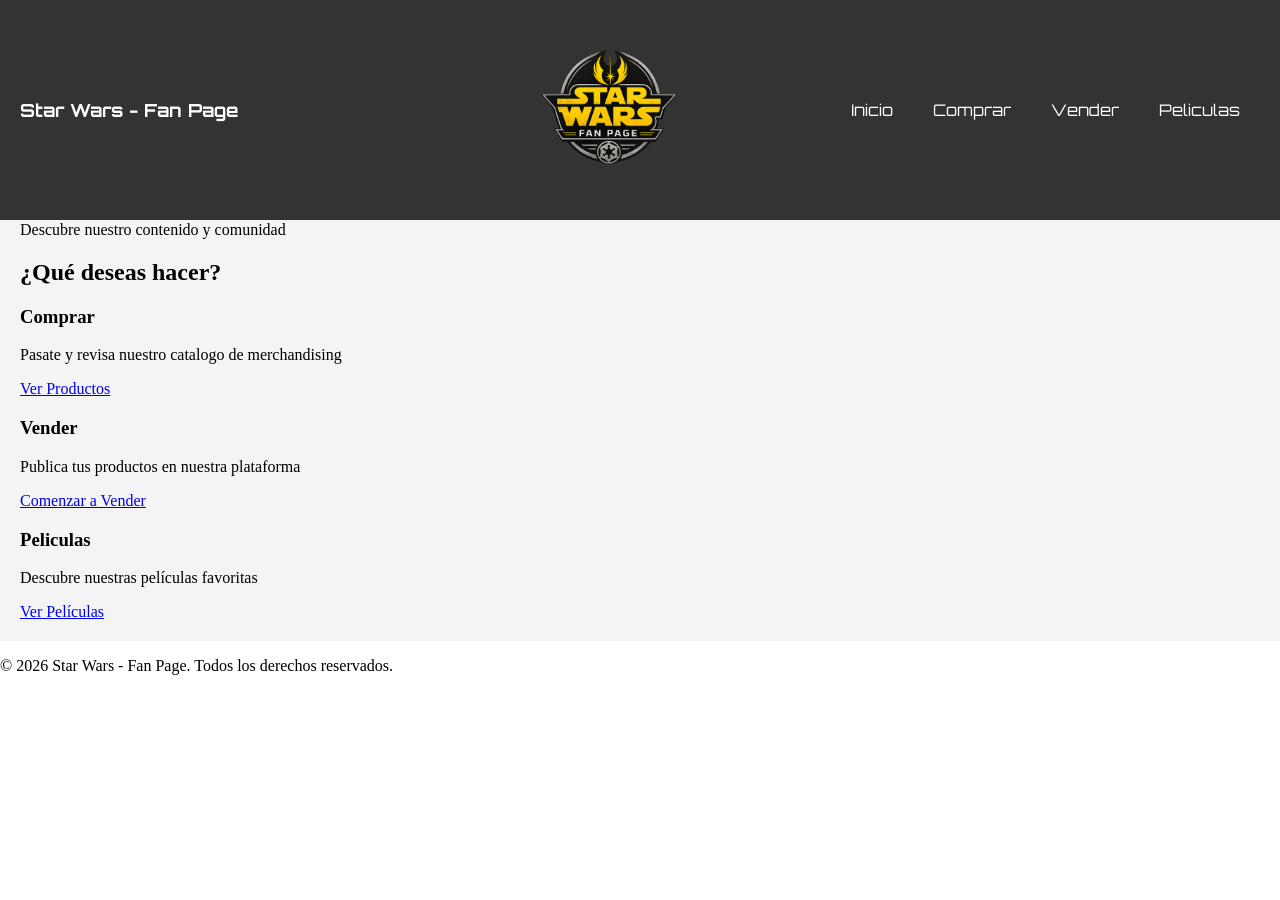
==== index.html @ a9d074ea "First Commit" ====
<!DOCTYPE html>
<html lang="es-ar">

<head>
    <meta charset="UTF-8">
    <meta name="viewport" content="width=device-width, initial-scale=1.0">
    <meta name="description" content="Star Wars - Fan Page">
    <title>Star Wars - Fan Page</title>
    <link rel="stylesheet" href="./css/style.css">
</head>

<body>
    <header class="site-header">
        <nav class="navbar">
            <div class="site-name">
                <h1 class="site-title">Star Wars - Fan Page</h1>
            </div>

            <!-- Logo - centro -->
            <div class="logo">
                <a href="#" class="logo-link">
                    <img src="./img/logo-sw-fp.png" alt="Star Wars Fan Page Logo" class="logo-image">
                </a>
            </div>

            <!-- Menú de navegación - lado derecho -->
            <div class="nav-right">
                <ul class="nav-menu">
                    <li><a href="./index.html" class="nav-link">Inicio</a></li>
                    <li><a href="./pages/compras.html" class="nav-link">Comprar</a></li>
                    <li><a href="./pages/ventas.html" class="nav-link">Vender</a></li>
                    <li><a href="./pages/peliculas.html" class="nav-link">Peliculas</a></li>
                </ul>
            </div>
        </nav>
    </header>
    <main class="main-content">
    <section class="hero" role="region" aria-label="Bienvenida">
        <div class="hero-content">
            <h2 class="hero-title">Bienvenido a Star Wars - Fan Page</h2>
            <p class="hero-subtitle">Tu página de fans de Star Wars</p>
            <p class="hero-description">Descubre nuestro contenido y comunidad</p>
        </div>
    </section>

        <section class="opciones-principales" role="region" aria-label="Opciones principales">
            <div class="section-header">
                <h2 class="section-title">¿Qué deseas hacer?</h2>
            </div>

            <div class="opciones-grid">
                <!-- Card: Comprar -->
                <article class="opcion-card" data-option="compras">
                    <h3 class="card-title">Comprar</h3>
                    <p class="card-description">Pasate y revisa nuestro catalogo de merchandising</p>
                    <a href="./pages/compras.html" class="btn-secondary" role="button">Ver Productos</a>
                </article>

                <!-- Card: Vender -->
                <article class="opcion-card" data-option="ventas">
                    <h3 class="card-title">Vender</h3>
                    <p class="card-description">Publica tus productos en nuestra plataforma</p>
                    <a href="./pages/ventas.html" class="btn-secondary" role="button">Comenzar a Vender</a>
                </article>

                <!-- Card: Peliculas -->
                <article class="opcion-card" data-option="peliculas">
                    <h3 class="card-title">Peliculas</h3>
                    <p class="card-description">Descubre nuestras películas favoritas</p>
                    <a href="./pages/peliculas.html" class="btn-secondary" role="button">Ver Películas</a>
                </article>
            </div>
        </section>
    </main>
    <footer class="site-footer" role="contentinfo">
        <div class="footer-content">
            <p class="footer-text">&copy; 2026 Star Wars - Fan Page. Todos los derechos reservados.</p>
        </div>
    </footer>
    <script src="./js/main.js"></script>
</body>

</html>
---- css/style.css ----
@import url('https://fonts.googleapis.com/css2?family=Orbitron:wght@400;700&display=swap');



body {
    margin: 0;
    padding: 0;
    overflow-y: scroll;
}

header {
    padding: 20px;
    padding-top: 80px; /* Espacio para la nav absoluta */
    position: relative;
}

header .logo {
    display: flex;
    justify-content: center;
    align-items: center;
    justify-self: center;
    position: relative;
    left: 5vw;
}

.logo-image {
    height: 20vh;
    width: auto;
    display: block;
}

.site-name {
    justify-self: start;
}

.site-title {
    font-size: 18px;
    font-weight: bold;
    color: #fff;
    margin: 0;
    font-family: 'Orbitron', sans-serif;
}

.nav-menu {
    display: flex;
    list-style: none;
    margin: 0;
    padding: 0;
    gap: 20px;
}

.nav-right {
    display: flex;
    align-items: center;
    justify-self: end;
    gap: 16px;
}

header nav{
    display: grid;
    grid-template-columns: auto 1.3fr auto;
    background-color: #333;
    color: #fff;
    align-items: center;
    text-decoration: none;
    margin-top: 0%;
    margin-left: 0%;
    margin-right: 0%;
    position: absolute;
    top: 0;
    left: 0;
    right: 0;
    width: 100%;
    padding: 20px;
    box-sizing: border-box;
    font-family: 'Orbitron', sans-serif;
}

main{
    padding: 20px;
    background-color: #f4f4f4;
}

nav ul li {
    margin-right: 20px;
    a {
        color: #fff;
    }
}

nav a {
    text-decoration: none;
    font-family: 'Orbitron', sans-serif;
}

/* Estilos para las tarjetas de películas */
.movies-section {
    max-width: 1200px;
    margin: 0 auto;
    padding: 0 10px;
    box-sizing: border-box;
}

.movies-grid {
    display: grid;
    gap: 20px;
    width: 100%;
    margin-top: 20px;
}

.movie-row {
    display: grid;
    grid-template-columns: repeat(3, 20vw);
    gap: 20px;
}

.movie-row.row-two {
    grid-template-columns: repeat(2, 20vw);
}

.movie-card {
    background-color: #fff;
    border: 2px solid #000;
    border-radius: 12px;
    overflow: hidden;
    display: flex;
    flex-direction: column;
    min-height: 320px;
}

.movie-poster {
    background-color: #222;
    width: 20vw;
    height: 65vh;
    margin: 0%;
}

.poster-image {
    width: 100%;
    height: 100%;
    object-fit: contain;
    border-radius: 4px 4px 0 0;
}

.movie-content {
    padding: 16px;
    display: flex;
    flex-direction: column;
    gap: 10px;
    flex: 1;
}

.movie-content h3 {
    margin: 0;
    font-size: 1.1rem;
}

.movie-meta {
    margin-top: auto;
    font-size: 0.9rem;
    color: #555;
}

@media (max-width: 1080px) {
    .movie-row {
        grid-template-columns: repeat(2, 25vw);
    }

    .movie-poster {
        width: 25vw;
        height: 37.5vw;
    }
}

@media (max-width: 768px) {
    header nav {
        grid-template-columns: 1fr;
        row-gap: 16px;
        text-align: center;
    }

    .logo-image {
        height: 15vh;
    }

    .movie-row,
    .movie-row.row-two {
        grid-template-columns: 40vw;
    }

    .movie-poster {
        width: 40vw;
        height: 60vw;
    }
}

/* Estilos para la barra de desplazamiento */
::-webkit-scrollbar {
    width: 8px;
}

::-webkit-scrollbar-track {
    background: transparent;
}

::-webkit-scrollbar-thumb {
    background: rgba(0, 0, 0, 0.3);
    border-radius: 4px;
}

::-webkit-scrollbar-thumb:hover {
    background: rgba(0, 0, 0, 0.5);
}

/* Para Firefox */
html {
    scrollbar-width: thin;
    scrollbar-color: rgba(0, 0, 0, 0.3) transparent;
}
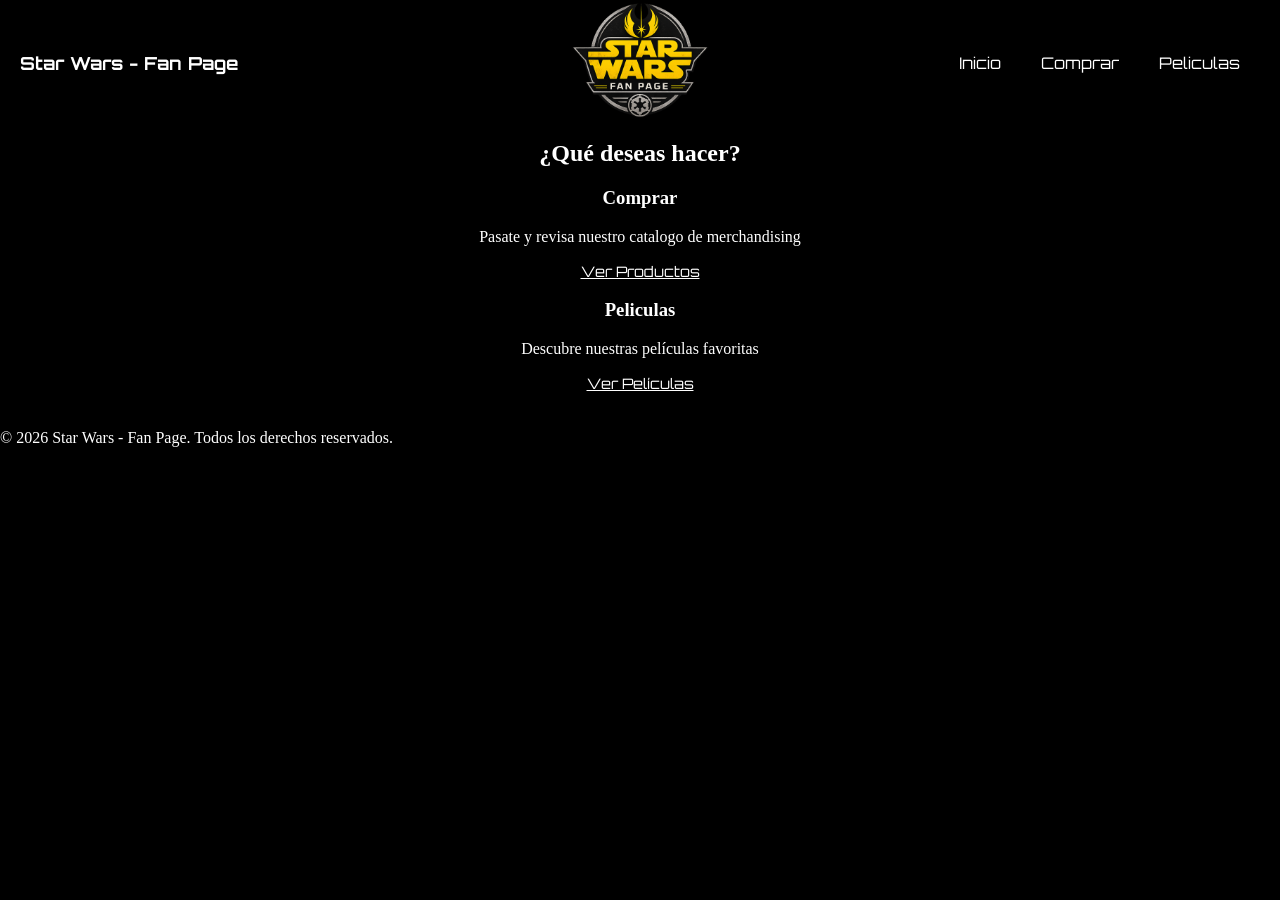
==== commit c46c9c21: "I gave up on the Ventas page and I added the Finalizar Compra button" ====
--- a/index.html
+++ b/index.html
@@ -23,47 +23,28 @@
                 </a>
             </div>
 
-            <!-- Menú de navegación - lado derecho -->
             <div class="nav-right">
                 <ul class="nav-menu">
                     <li><a href="./index.html" class="nav-link">Inicio</a></li>
                     <li><a href="./pages/compras.html" class="nav-link">Comprar</a></li>
-                    <li><a href="./pages/ventas.html" class="nav-link">Vender</a></li>
                     <li><a href="./pages/peliculas.html" class="nav-link">Peliculas</a></li>
                 </ul>
             </div>
         </nav>
     </header>
     <main class="main-content">
-    <section class="hero" role="region" aria-label="Bienvenida">
-        <div class="hero-content">
-            <h2 class="hero-title">Bienvenido a Star Wars - Fan Page</h2>
-            <p class="hero-subtitle">Tu página de fans de Star Wars</p>
-            <p class="hero-description">Descubre nuestro contenido y comunidad</p>
-        </div>
-    </section>
-
         <section class="opciones-principales" role="region" aria-label="Opciones principales">
             <div class="section-header">
                 <h2 class="section-title">¿Qué deseas hacer?</h2>
             </div>
 
             <div class="opciones-grid">
-                <!-- Card: Comprar -->
                 <article class="opcion-card" data-option="compras">
                     <h3 class="card-title">Comprar</h3>
                     <p class="card-description">Pasate y revisa nuestro catalogo de merchandising</p>
                     <a href="./pages/compras.html" class="btn-secondary" role="button">Ver Productos</a>
                 </article>
 
-                <!-- Card: Vender -->
-                <article class="opcion-card" data-option="ventas">
-                    <h3 class="card-title">Vender</h3>
-                    <p class="card-description">Publica tus productos en nuestra plataforma</p>
-                    <a href="./pages/ventas.html" class="btn-secondary" role="button">Comenzar a Vender</a>
-                </article>
-
-                <!-- Card: Peliculas -->
                 <article class="opcion-card" data-option="peliculas">
                     <h3 class="card-title">Peliculas</h3>
                     <p class="card-description">Descubre nuestras películas favoritas</p>
--- a/css/style.css
+++ b/css/style.css
@@ -6,21 +6,19 @@
     margin: 0;
     padding: 0;
     overflow-y: scroll;
+    background-color: black;
+    color: #fff;
 }
 
 header {
     padding: 20px;
     padding-top: 80px; /* Espacio para la nav absoluta */
     position: relative;
-}
-
-header .logo {
-    display: flex;
-    justify-content: center;
-    align-items: center;
-    justify-self: center;
-    position: relative;
-    left: 5vw;
+    font-family: 'Orbitron', sans-serif;
+}
+
+.page-header {
+    font-family: 'Orbitron', sans-serif;
 }
 
 .logo-image {
@@ -58,12 +56,12 @@
 
 header nav{
     display: grid;
-    grid-template-columns: auto 1.3fr auto;
-    background-color: #333;
+    grid-template-columns: auto auto;
+    background-color: transparent;
     color: #fff;
     align-items: center;
     text-decoration: none;
-    margin-top: 0%;
+    margin-top: 2.5%;
     margin-left: 0%;
     margin-right: 0%;
     position: absolute;
@@ -76,11 +74,23 @@
     font-family: 'Orbitron', sans-serif;
 }
 
+header .logo {
+    position: absolute;
+    top: 50%;
+    left: 50%;
+    transform: translate(-50%, -50%);
+    z-index: 10;
+}
+
 main{
     padding: 20px;
-    background-color: #f4f4f4;
-}
-
+    background-color: transparent;
+}
+
+.main-content {
+    text-align: center;
+
+}
 nav ul li {
     margin-right: 20px;
     a {
@@ -93,12 +103,12 @@
     font-family: 'Orbitron', sans-serif;
 }
 
-/* Estilos para las tarjetas de películas */
 .movies-section {
     max-width: 1200px;
     margin: 0 auto;
     padding: 0 10px;
     box-sizing: border-box;
+
 }
 
 .movies-grid {
@@ -112,24 +122,397 @@
     display: grid;
     grid-template-columns: repeat(3, 20vw);
     gap: 20px;
-}
-
+
+}
+
+.movie-details {
+    color: black;
+}
 .movie-row.row-two {
     grid-template-columns: repeat(2, 20vw);
-}
-
-.movie-card {
-    background-color: #fff;
+
+}
+
+.productos-grid {
+    display: grid;
+    grid-template-columns: repeat(2, 22vw);
+    gap: 20px;
+    margin-top: 20px;
+    justify-content: center;
+}
+
+.producto-card {
+    background-color: whitesmoke;
     border: 2px solid #000;
     border-radius: 12px;
     overflow: hidden;
     display: flex;
     flex-direction: column;
+    color: #111;
+    min-height: 55vh;
+    max-width: 22vw;
+    box-shadow: 0 6px 22px rgb(255, 255, 255);
+    transition: transform 0.3s ease, box-shadow 0.3s ease;
+}
+
+.producto-card:hover {
+    transform: translateY(-6px);
+    box-shadow: 0 12px 34px rgb(148, 0, 185);
+}
+
+.producto-card img {
+    width: 100%;
+    height: 40vh;
+    background-color: rgb(83, 83, 83);
+    border-bottom: #000 solid 2px;
+    object-fit: cover;
+    display: block;
+}
+
+.producto-content {
+    padding: 18px;
+    display: flex;
+    flex-direction: column;
+    gap: 10px;
+    flex: 1;
+}
+
+.producto-content h3 {
+    margin: 0;
+    font-size: 1.1rem;
+    color: #111;
+}
+
+.producto-content p {
+    margin: 0;
+    color: #333;
+}
+
+.producto-price {
+    margin-top: auto;
+    font-weight: bold;
+    color: #111;
+}
+
+.producto-actions {
+    display: flex;
+    justify-content: space-between;
+    gap: 10px;
+    flex-wrap: wrap;
+}
+
+.btn-secondary {
+    background-color: #000000;
+    color: #ffffff;
+    border: none;
+    padding: 10px 16px;
+    border-radius: 8px;
+    cursor: pointer;
+    font-family: 'Orbitron', sans-serif;
+    font-size: 0.9rem;
+    transition: background-color 0.25s ease, transform 0.2s ease;
+}
+
+.btn-secondary:hover {
+    background-color: #ffffff;
+    color: #000000;
+    transform: translateY(-1px);
+}
+
+.cart-fab {
+    position: fixed;
+    bottom: 30px;
+    right: 30px;
+    width: 70px;
+    height: 70px;
+    border-radius: 50%;
+    background-color: #000;
+    border: 2px solid #fff;
+    cursor: pointer;
+    display: flex;
+    align-items: center;
+    justify-content: center;
+    z-index: 999;
+    box-shadow: 0 6px 20px rgba(0, 0, 0, 0.3);
+    transition: transform 0.3s ease, box-shadow 0.3s ease;
+}
+
+.cart-fab:hover {
+    transform: scale(1.1);
+    box-shadow: 0 10px 30px rgba(255, 255, 255, 0.2);
+}
+
+.cart-fab-icon {
+    width: 100%;
+    height: 100%;
+    object-fit: contain;
+    border-radius: 50%;
+}
+
+.cart-badge {
+    position: absolute;
+    top: -8px;
+    right: -8px;
+    background-color: #80f04d;
+    color: #000000;
+    width: 28px;
+    height: 28px;
+    border-radius: 50%;
+    display: flex;
+    align-items: center;
+    justify-content: center;
+    font-size: 0.75rem;
+    font-weight: bold;
+    border: 2px solid #fff;
+}
+
+.cart-modal {
+    position: fixed;
+    bottom: 110px;
+    right: 30px;
+    width: 350px;
+    max-height: 70vh;
+    background-color: #1a1a1a;
+    border: 2px solid #fff;
+    border-radius: 12px;
+    box-shadow: 0 10px 40px rgba(0, 0, 0, 0.5);
+    z-index: 998;
+    display: flex;
+    flex-direction: column;
+    transition: opacity 0.3s ease, visibility 0.3s ease;
+}
+
+.cart-modal.hidden {
+    opacity: 0;
+    visibility: hidden;
+    pointer-events: none;
+}
+
+.cart-modal-header {
+    display: flex;
+    justify-content: space-between;
+    align-items: center;
+    padding: 16px;
+    border-bottom: 1px solid rgba(255, 255, 255, 0.16);
+}
+
+.cart-modal-header h2 {
+    margin: 0;
+    font-size: 1.3rem;
+    color: #fff;
+}
+
+.clear-cart-btn-class {
+    background-color: #ff0000;
+    color: #000000;
+    border: none;
+    padding: 10px 16px;
+    border-radius: 8px;
+    cursor: pointer;
+    font-family: 'Orbitron', sans-serif;
+    font-size: 0.9rem;
+    transition: background-color 0.25s ease, transform 0.2s ease;
+}
+.btn-primary {
+    background-color: #007bff;
+    color: #000000;
+    border: none;
+    padding: 10px 16px;
+    border-radius: 8px;
+    cursor: pointer;
+    font-family: 'Orbitron', sans-serif;
+    font-size: 0.9rem;
+    transition: background-color 0.25s ease, transform 0.2s ease;
+}
+
+.clear-cart-btn-class:hover {
+    background-color: #1eff00;
+    color: #000000;
+    transform: translateY(-1px);
+}
+.btn-primary:hover {
+    background-color: #1eff00;
+    color: #000000;
+    transform: translateY(-1px);
+}
+
+.cart-modal-items {
+    flex: 1;
+    overflow-y: auto;
+    padding: 12px;
+    display: grid;
+    gap: 10px;
+}
+
+.cart-modal-footer {
+    padding: 16px;
+    border-top: 1px solid rgba(255, 255, 255, 0.16);
+    display: flex;
+    flex-direction: column;
+    gap: 12px;
+}
+
+.cart-modal-footer p {
+    margin: 0;
+    color: #fff;
+    font-weight: bold;
+}
+
+.cart-item {
+    display: grid;
+    grid-template-columns: 1fr auto;
+    gap: 12px;
+    padding: 12px;
+    border-radius: 8px;
+    background-color: rgba(255, 255, 255, 0.06);
+    border: 1px solid rgba(255, 255, 255, 0.12);
+    color: #fff;
+}
+
+.cart-item-info {
+    display: flex;
+    flex-direction: column;
+    gap: 4px;
+}
+
+.cart-item-info strong {
+    font-size: 0.95rem;
+}
+
+.cart-item-info span {
+    font-size: 0.85rem;
+    color: #aaa;
+}
+
+.cart-item-actions {
+    display: flex;
+    flex-direction: column;
+    gap: 6px;
+    align-items: flex-end;
+}
+
+.cart-item-actions button {
+    padding: 4px 8px;
+    border-radius: 6px;
+    border: none;
+    cursor: pointer;
+    background-color: rgba(255, 255, 255, 0.12);
+    color: #fff;
+    font-size: 0.8rem;
+    transition: background-color 0.2s ease;
+}
+
+.cart-item-actions button:hover {
+    background-color: rgba(255, 255, 255, 0.2);
+}
+
+.cart-empty {
+    margin: 0;
+    color: #999;
+    text-align: center;
+    padding: 20px;
+}
+
+.hidden {
+    display: none !important;
+}
+
+.cart-panel {
+    background-color: rgba(255, 255, 255, 0.06);
+    border: 1px solid rgba(255, 255, 255, 0.16);
+    border-radius: 14px;
+    padding: 20px;
+    margin-top: 20px;
+    color: #fff;
+}
+
+.cart-panel h2 {
+    margin: 0 0 14px 0;
+    font-size: 1.2rem;
+}
+
+.cart-items {
+    display: grid;
+    gap: 12px;
+    margin-bottom: 16px;
+}
+
+.cart-item {
+    display: grid;
+    grid-template-columns: 1fr auto;
+    gap: 12px;
+    padding: 12px;
+    border-radius: 12px;
+    background-color: rgba(255, 255, 255, 0.06);
+    border: 1px solid rgba(255, 255, 255, 0.12);
+}
+
+.cart-item-info {
+    display: flex;
+    flex-direction: column;
+    gap: 4px;
+}
+
+.cart-item-actions {
+    display: flex;
+    flex-direction: column;
+    gap: 6px;
+    align-items: flex-end;
+}
+
+.cart-item-actions button {
+    padding: 6px 10px;
+    border-radius: 8px;
+    border: none;
+    cursor: pointer;
+    background-color: rgba(255, 255, 255, 0.12);
+    color: #fff;
+    font-size: 0.85rem;
+}
+
+.cart-item-actions button:hover {
+    background-color: rgba(255, 255, 255, 0.2);
+}
+
+.cart-footer {
+    display: flex;
+    justify-content: space-between;
+    align-items: center;
+    flex-wrap: wrap;
+    gap: 12px;
+}
+
+.cart-empty {
+    margin: 0;
+    color: #cfcfcf;
+}
+
+.loading-message {
+    color: #fff;
+    text-align: center;
+    width: 100%;
+}
+
+.movie-card {
+    background-color: whitesmoke;
+    border: 2px solid rgba(255, 255, 255, 0.8);
+    border-radius: 12px;
+    overflow: hidden;
+    display: flex;
+    flex-direction: column;
     min-height: 320px;
-}
-
+    box-shadow: 0 0 20px rgba(255, 255, 255, 0.8);
+    transition: border-color 0.3s ease, box-shadow 0.3s ease;
+    cursor: pointer;
+    color: black;
+}
+.movie-card:hover {
+    border-color: rgba(255, 255, 255, 0.75);
+    box-shadow: 0 0 30px rgb(148, 0, 185);
+    transition: border-color 0.3s ease, box-shadow 0.3s ease;
+}
 .movie-poster {
-    background-color: #222;
+    background-color: transparent;
     width: 20vw;
     height: 65vh;
     margin: 0%;
@@ -161,40 +544,6 @@
     color: #555;
 }
 
-@media (max-width: 1080px) {
-    .movie-row {
-        grid-template-columns: repeat(2, 25vw);
-    }
-
-    .movie-poster {
-        width: 25vw;
-        height: 37.5vw;
-    }
-}
-
-@media (max-width: 768px) {
-    header nav {
-        grid-template-columns: 1fr;
-        row-gap: 16px;
-        text-align: center;
-    }
-
-    .logo-image {
-        height: 15vh;
-    }
-
-    .movie-row,
-    .movie-row.row-two {
-        grid-template-columns: 40vw;
-    }
-
-    .movie-poster {
-        width: 40vw;
-        height: 60vw;
-    }
-}
-
-/* Estilos para la barra de desplazamiento */
 ::-webkit-scrollbar {
     width: 8px;
 }
@@ -218,3 +567,146 @@
     scrollbar-color: rgba(0, 0, 0, 0.3) transparent;
 }
 
+.btn-info-api {
+    background-color: #333;
+    color: #fff;
+    border: none;
+    padding: 10px 16px;
+    border-radius: 6px;
+    cursor: pointer;
+    font-family: 'Orbitron', sans-serif;
+    font-size: 0.9rem;
+    font-weight: bold;
+    transition: background-color 0.3s ease, transform 0.2s ease;
+    margin-top: 10px;
+}
+
+.btn-info-api:hover {
+    background-color: #555;
+    transform: scale(1.05);
+}
+
+.btn-info-api:active {
+    transform: scale(0.98);
+}
+
+.modal {
+    display: none;
+    position: fixed;
+    z-index: 1000;
+    left: 0;
+    top: 0;
+    width: 100%;
+    height: 100%;
+    background-color: rgba(0, 0, 0, 0.7);
+    flex-direction: column;
+    justify-content: center;
+    align-items: center;
+    animation: fadeIn 0.3s ease;
+}
+
+.modal-content {
+    background-color: #fff;
+    max-width: 700px;
+    width: 90%;
+    max-height: 80vh;
+    border-radius: 12px;
+    box-shadow: 0 4px 20px rgba(0, 0, 0, 0.3);
+    position: relative;
+    animation: slideIn 0.3s ease;
+    overflow-y: auto;
+}
+
+.modal-close {
+    position: absolute;
+    top: 16px;
+    right: 16px;
+    background-color: transparent;
+    border: none;
+    font-size: 32px;
+    cursor: pointer;
+    color: #333;
+    padding: 0;
+    width: 32px;
+    height: 32px;
+    display: flex;
+    align-items: center;
+    justify-content: center;
+    transition: color 0.2s ease;
+}
+
+.modal-close:hover {
+    color: #e74c3c;
+}
+
+.modal-body {
+    padding: 32px;
+}
+
+.modal-body h2 {
+    margin: 0 0 16px 0;
+    font-family: 'Orbitron', sans-serif;
+    color: #333;
+    border-bottom: 2px solid #333;
+    padding-bottom: 12px;
+}
+
+.movie-details {
+    display: flex;
+    flex-direction: column;
+    gap: 12px;
+}
+
+.movie-details p {
+    margin: 0;
+    line-height: 1.6;
+}
+
+.movie-details strong {
+    color: #333;
+}
+
+.opening-crawl {
+    font-style: italic;
+    color: #555;
+    background-color: #f9f9f9;
+    padding: 12px;
+    border-left: 4px solid #333;
+    margin-top: 8px !important;
+}
+
+.characters-section {
+    margin-top: 16px;
+    padding-top: 16px;
+    border-top: 1px solid #ddd;
+}
+
+.characters-section h3 {
+    margin: 0 0 10px 0;
+    font-family: 'Orbitron', sans-serif;
+    color: #333;
+}
+
+.characters-section ul {
+    list-style: none;
+    padding: 0;
+    margin: 0;
+}
+
+.characters-section li {
+    padding: 6px 0;
+    color: #555;
+    border-bottom: 1px solid #eee;
+}
+
+.characters-section li:last-child {
+    border-bottom: none;
+}
+
+.loading {
+    text-align: center;
+    color: #555;
+    padding: 20px;
+}
+
+
